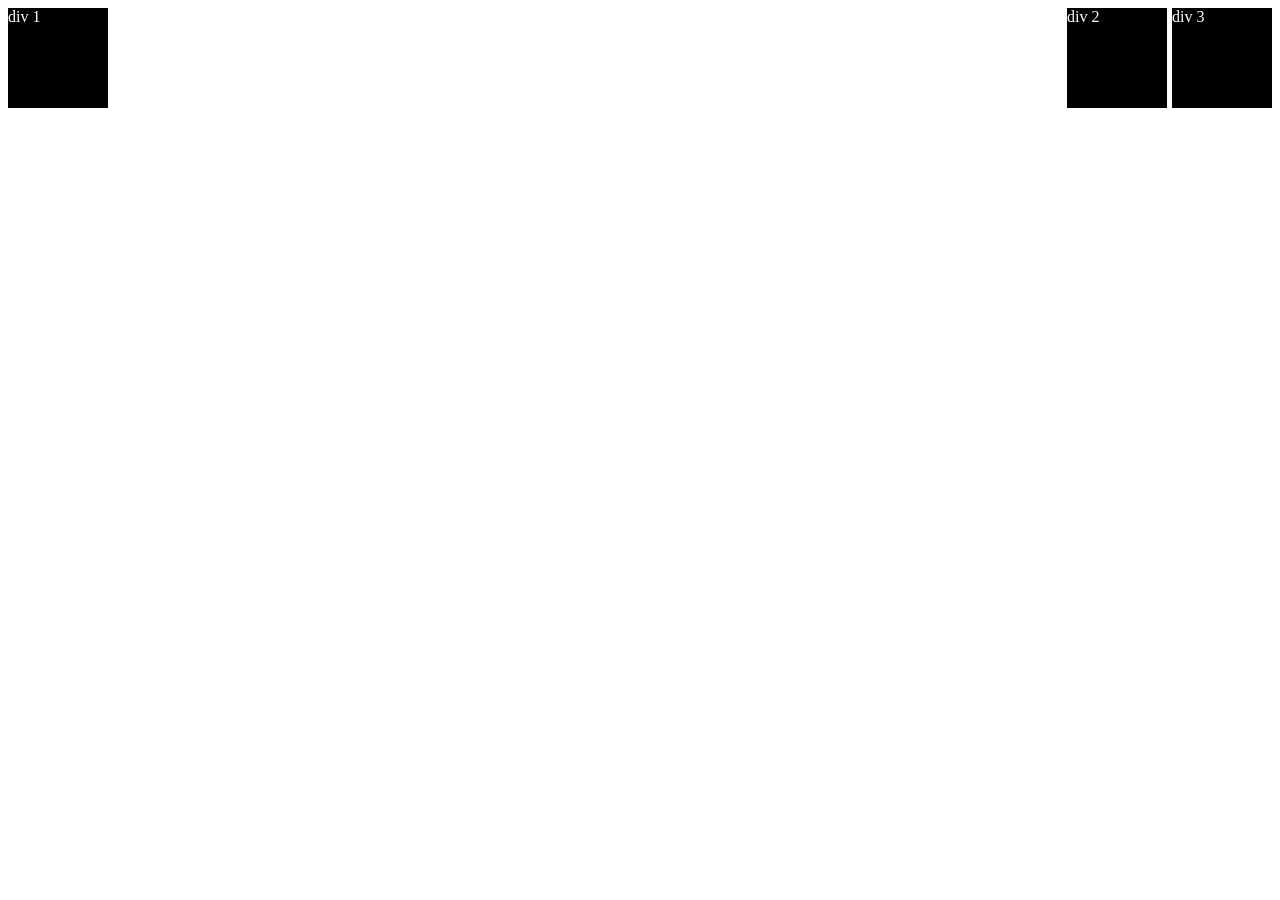
==== day4/Q1/index.html @ b15fd2f6 "day4" ====
<!DOCTYPE html>
<html lang="en">
<head>
    <meta charset="UTF-8">
    <meta name="viewport" content="width=device-width, initial-scale=1.0">
    <title>Document</title>
    <link href="style.css" rel="stylesheet" type="text/css"/>
</head>
<body class="main">
    <div class="box">
        div 1
    </div>
    <div class="group">
        <div class="box mr-5">
            div 2   
        </div>
        
        <div class="box">
            div 3
        </div>
    </div>
</body>
</html>
---- day4/Q1/style.css ----
.box{
    width:100px;
    height:100px;
    background-color:black;
    color:white;
    
}


.main {
    justify-content: space-between;
    display: flex;
  
}

.group {
  display: flex;
}
.mr-5 {
  margin-right: 5px;
}
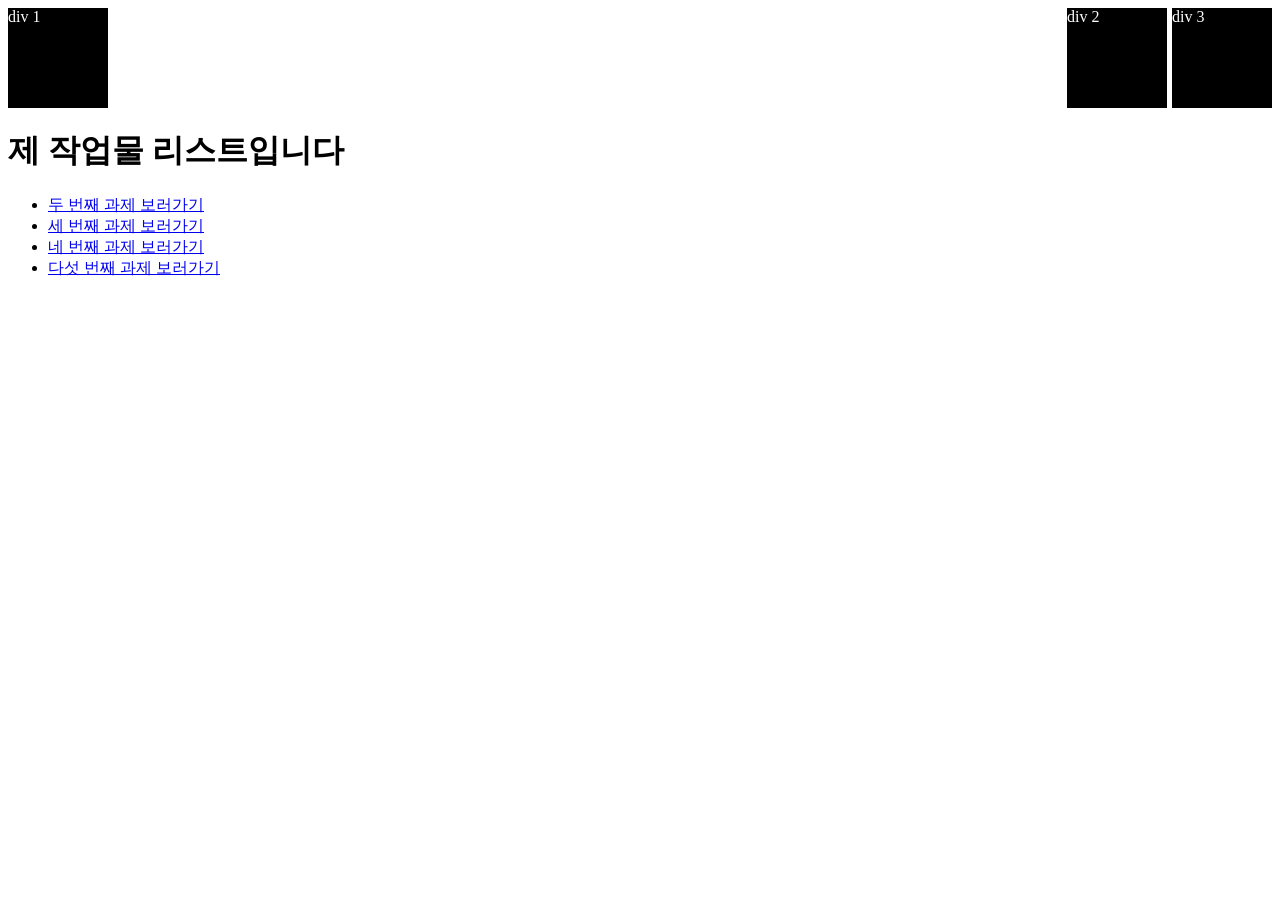
==== commit 5eb09432: "day4 project" ====
--- a/day4/Q1/index.html
+++ b/day4/Q1/index.html
@@ -6,7 +6,8 @@
     <title>Document</title>
     <link href="style.css" rel="stylesheet" type="text/css"/>
 </head>
-<body class="main">
+<body>
+    <div class="main">
     <div class="box">
         div 1
     </div>
@@ -19,5 +20,18 @@
             div 3
         </div>
     </div>
+    </div>
+    <div>
+        <h1>제 작업물 리스트입니다</h1>
+        <ul>
+            <li><a href="https://glittering-maamoul-0e6a6d.netlify.app/">두 번째 과제 보러가기</a></li>
+            <li><a href="https://animated-puppy-a8bf16.netlify.app/">세 번째 과제 보러가기</a></li>
+            <li><a href="https://profound-kataifi-df2529.netlify.app/">네 번째 과제 보러가기</a></li>
+            <li><a href="https://fluffy-peony-388ace.netlify.app/">다섯 번째 과제 보러가기</a></li>
+        </ul>
+    </div>
+
+
+
 </body>
 </html>
